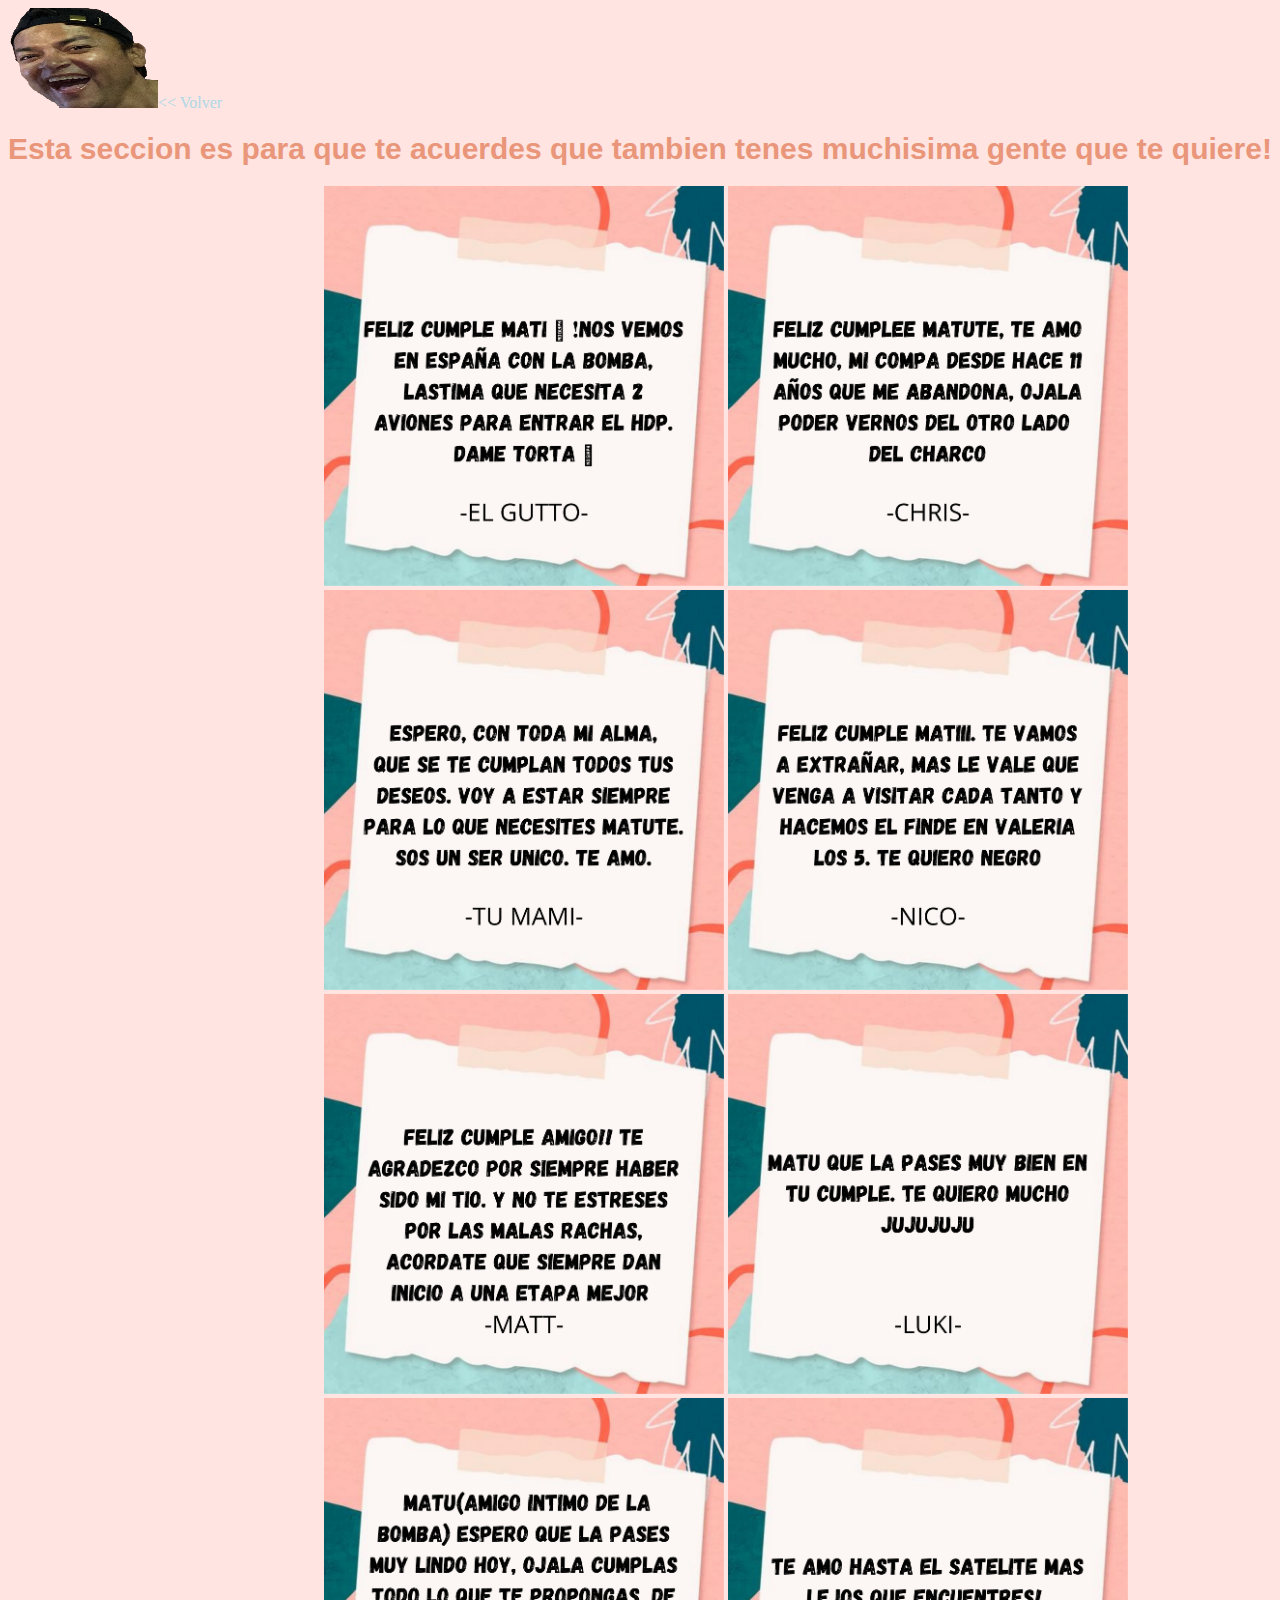
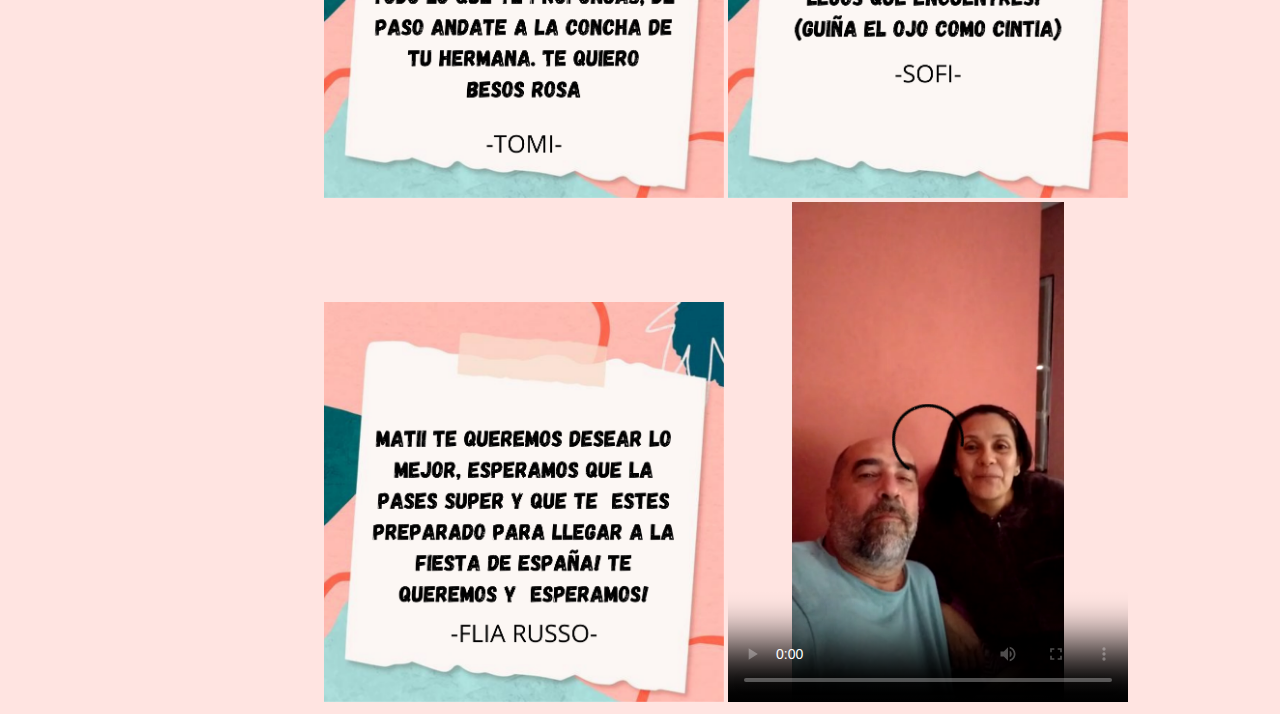
==== portfolio/mensaje.html @ 6aae397d "Update mensaje.html" ====
<!DOCTYPE html>
<html>
<head>
	<meta charset="utf-8">
	<meta name="viewport" content="width=device-width, initial-scale=1">
	<title>Cumple matu </title>
	<link rel="icon" type="image/png" href="../multimedia/favicon.png">
	<link rel="stylesheet" type="text/css" href="estilomensaje.css">
</head>
<body>
	<header> <a href="index.html"><img src="../multimedia/cesarr.png" alt="cesar" width="150px" height="100px"></a><< Volver</header>
	<section>
		<h1>Esta seccion es para que te acuerdes que tambien tenes muchisima gente que te quiere! </h1>
	</section>
   <div class="imagenes">
   	  <img src="../multimedia/menguty.png" alt="mensaje guty" width="400" height="400">
   	  <img src="../multimedia/mensaje2.png" alt="mensaje 2" width="400" height="400"> 	
   	  <img src="../multimedia/mensaje3.png" alt="mensaje 3" width="400" height="400">
   	  <img src="../multimedia/mensaje4.png" alt="mensaje 4" width="400" height="400">
   	  <img src="../multimedia/mensaje5.png" alt="mensaje 5" width="400" height="400">
   	  <img src="../multimedia/mensaje6.png" alt="mensaje 6" width="400" height="400">
   	  <img src="../multimedia/mensaje8.png" alt="mensaje 8" width="400" height="400">
	  <img src="../multimedia/imagen7.png" alt="mensaje 7" width="400" height="400">
	  <img src="../multimedia/mensaje9.png" alt="mensaje 9" widht="400" height="400'>
	  <img src="../multimedia/mensaje10.png" alt="mensaje 10" widht="400" height="400'>
											  
											  </div>
          
   	

   <div class="video">
   	<video  width="400" height="500" controls poster="../multimedia/poster.png"> <source src="../multimedia/papamatu.mp4" type="video/mp4"> </video>
   </div>
</body>
</html>
---- portfolio/estilomensaje.css ----
*{

	background-color: #FFE4E1;
}

h1{
	font-size: 30px;
    font-family: sans-serif;
    text-align: center;
    color: #E9967A;
}

 header{
 	color: lightblue;
 }

 .imagenes{
 	margin-left: 25%;
 }

 .video{
 	margin-left: 19%;
 }
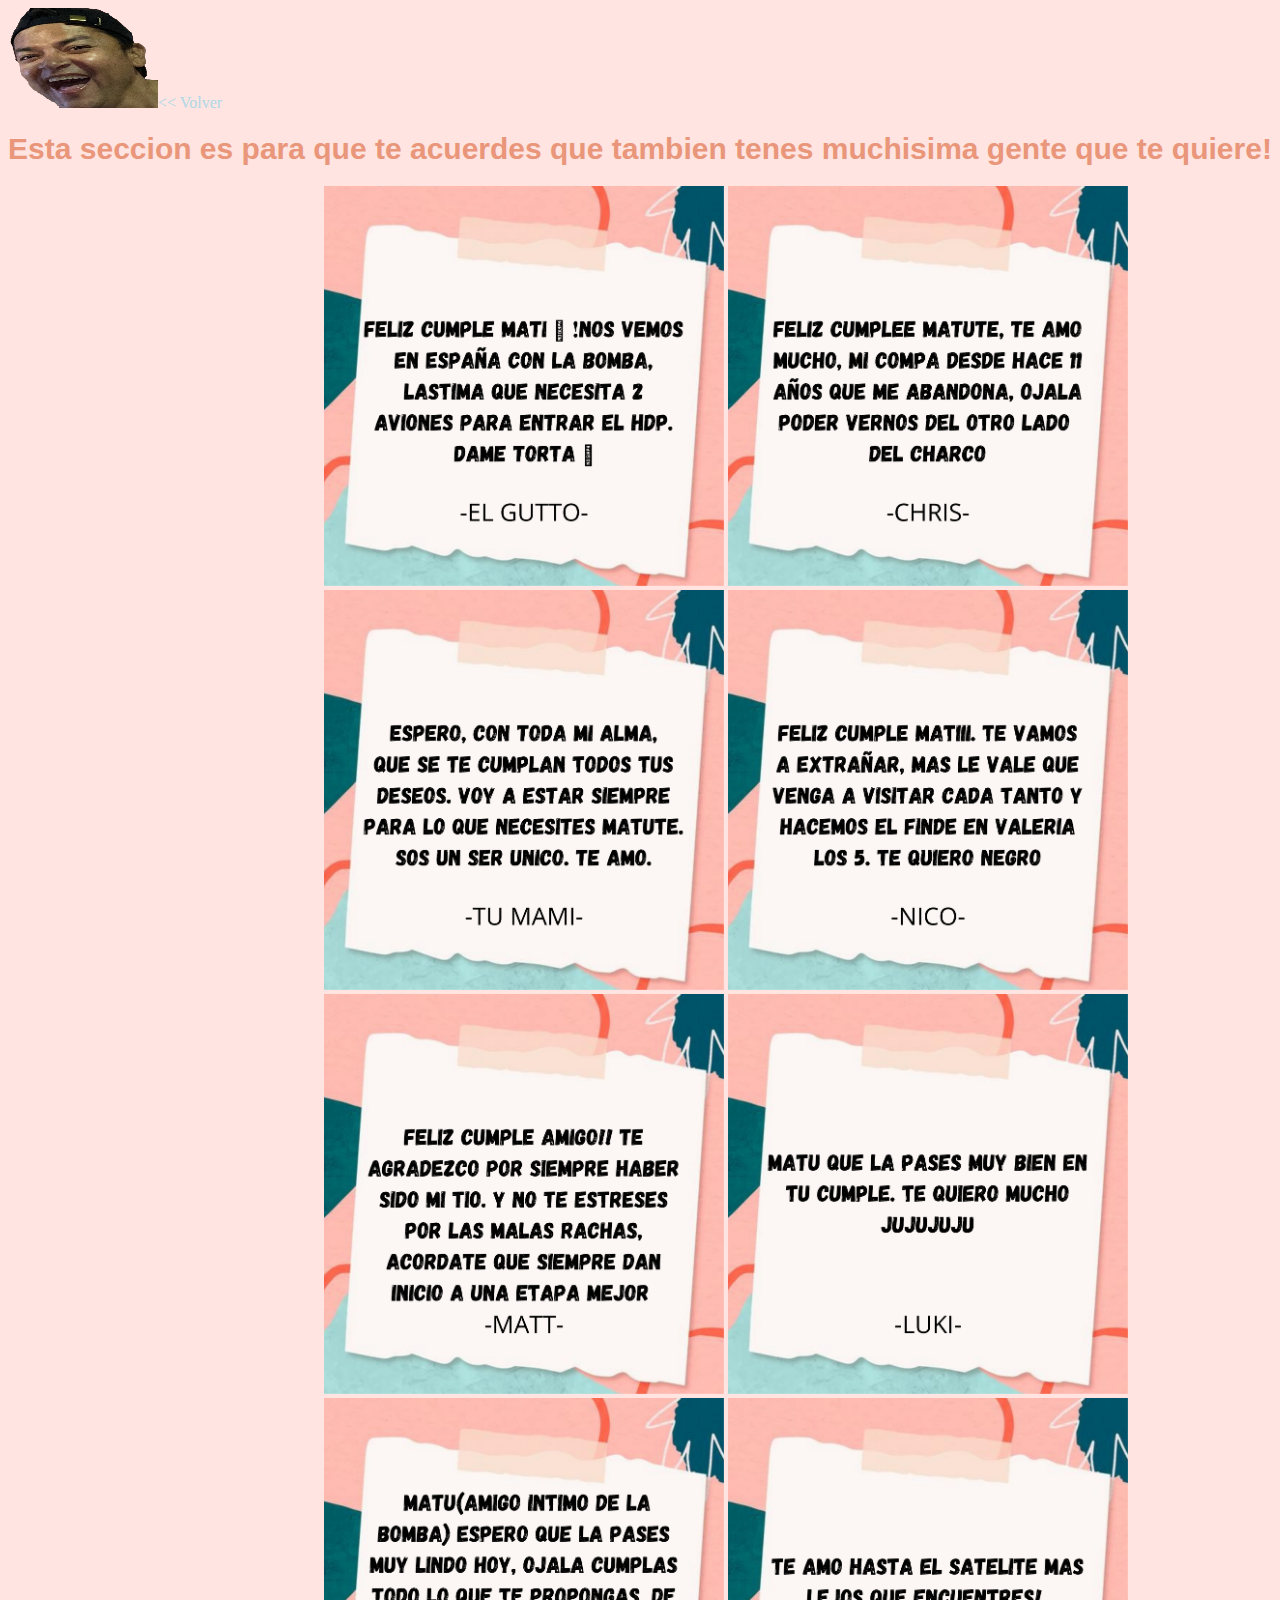
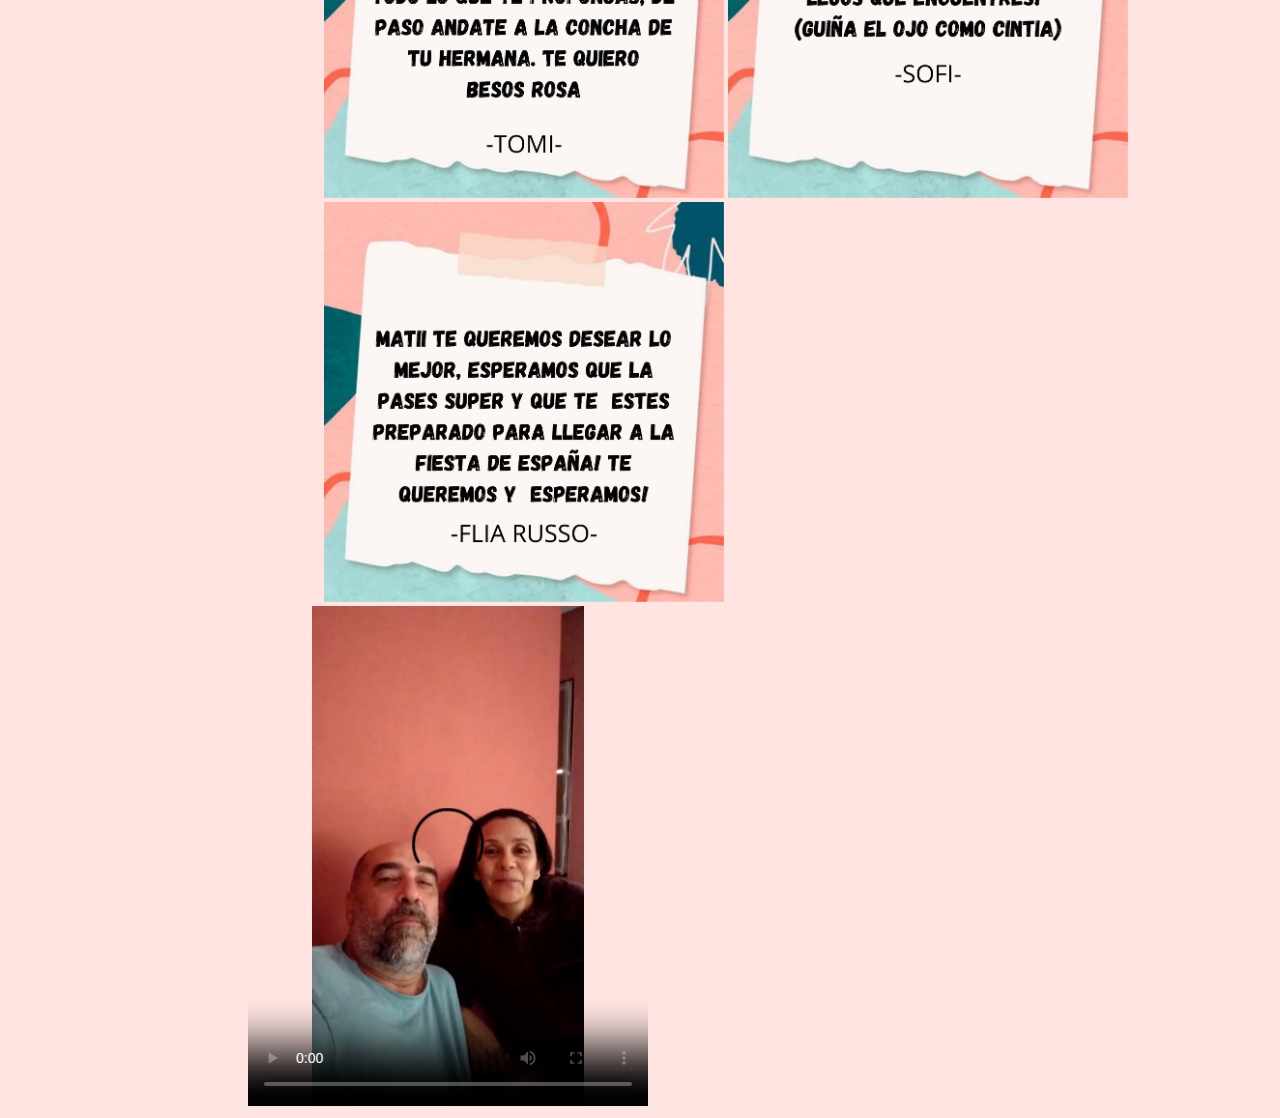
==== commit 520ce497: "sss" ====
--- a/portfolio/mensaje.html
+++ b/portfolio/mensaje.html
@@ -22,7 +22,7 @@
    	  <img src="../multimedia/mensaje8.png" alt="mensaje 8" width="400" height="400">
 	  <img src="../multimedia/imagen7.png" alt="mensaje 7" width="400" height="400">
 	  <img src="../multimedia/mensaje9.png" alt="mensaje 9" widht="400" height="400'>
-	  <img src="../multimedia/mensaje10.png" alt="mensaje 10" widht="400" height="400'>
+	  <img src="../multimedia/mensaje10.png" alt="mensaje 10" widht="400" height="400">
 											  
 											  </div>
           
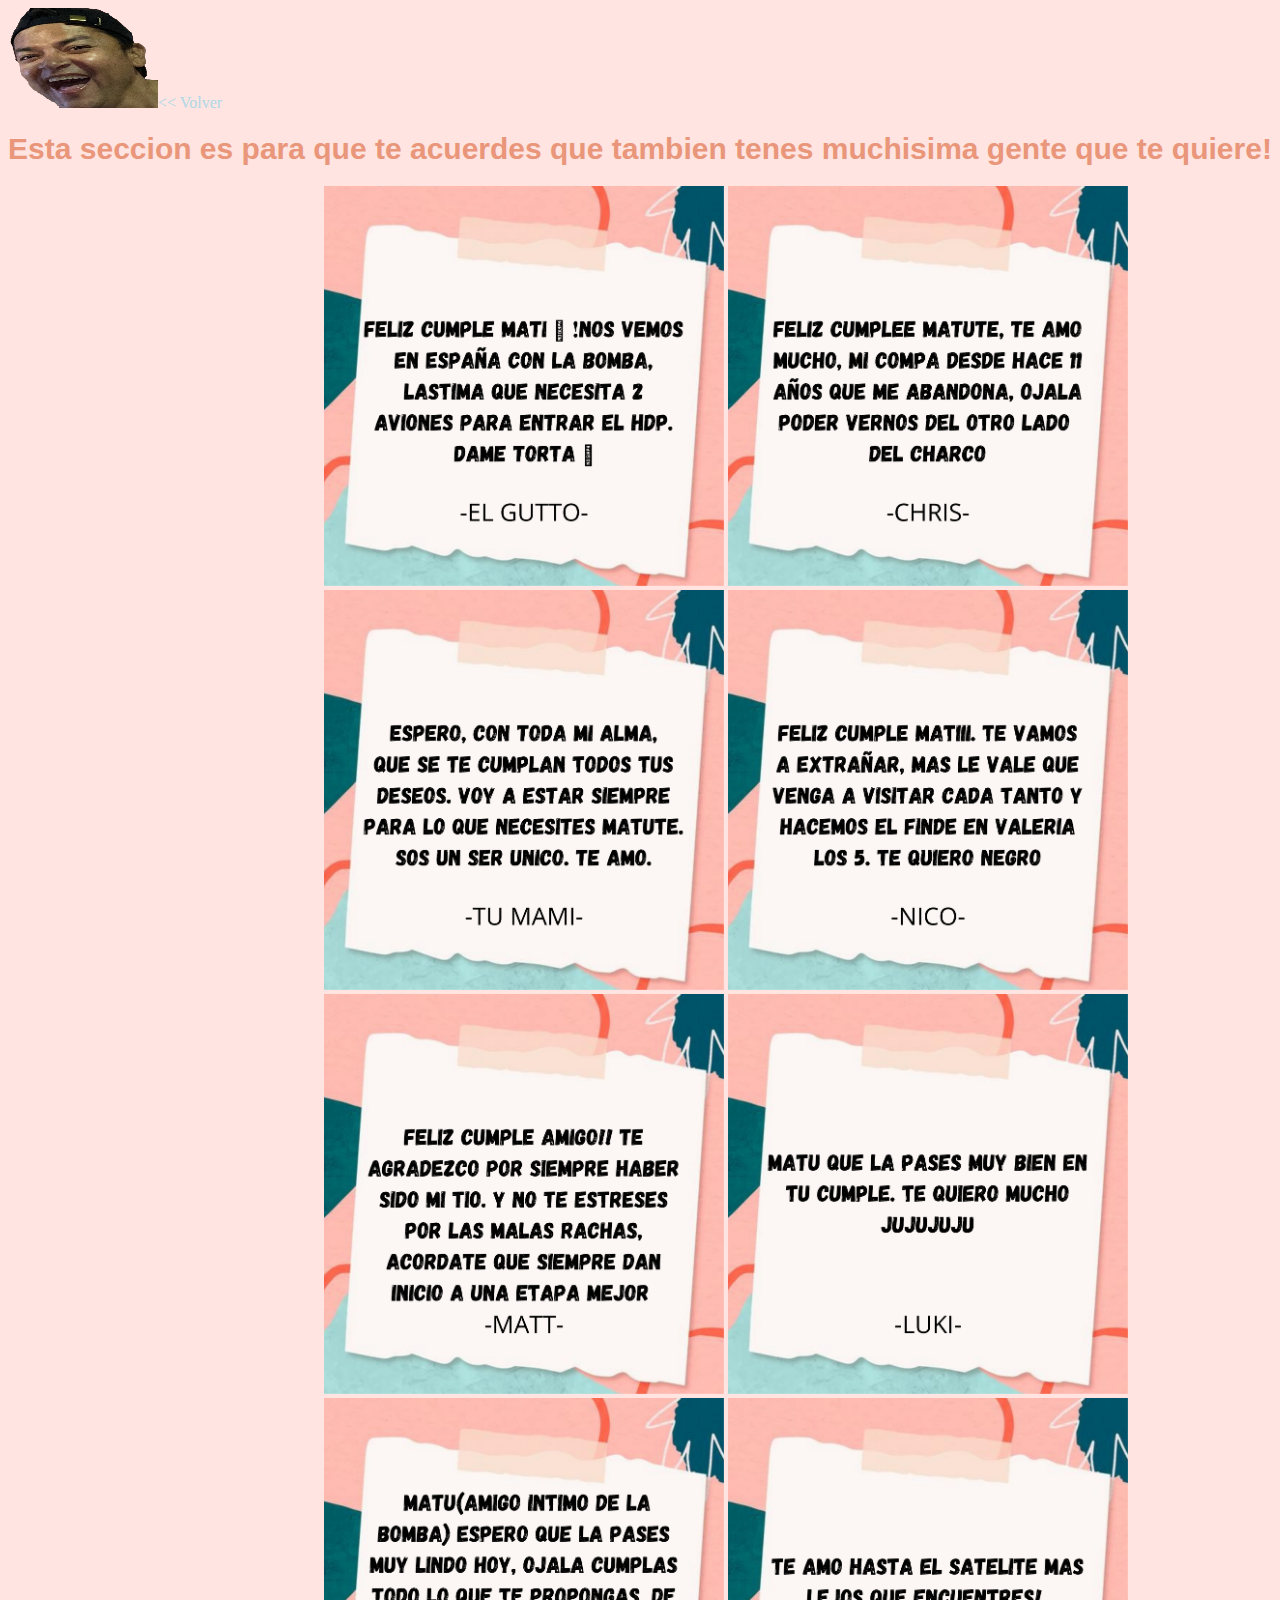
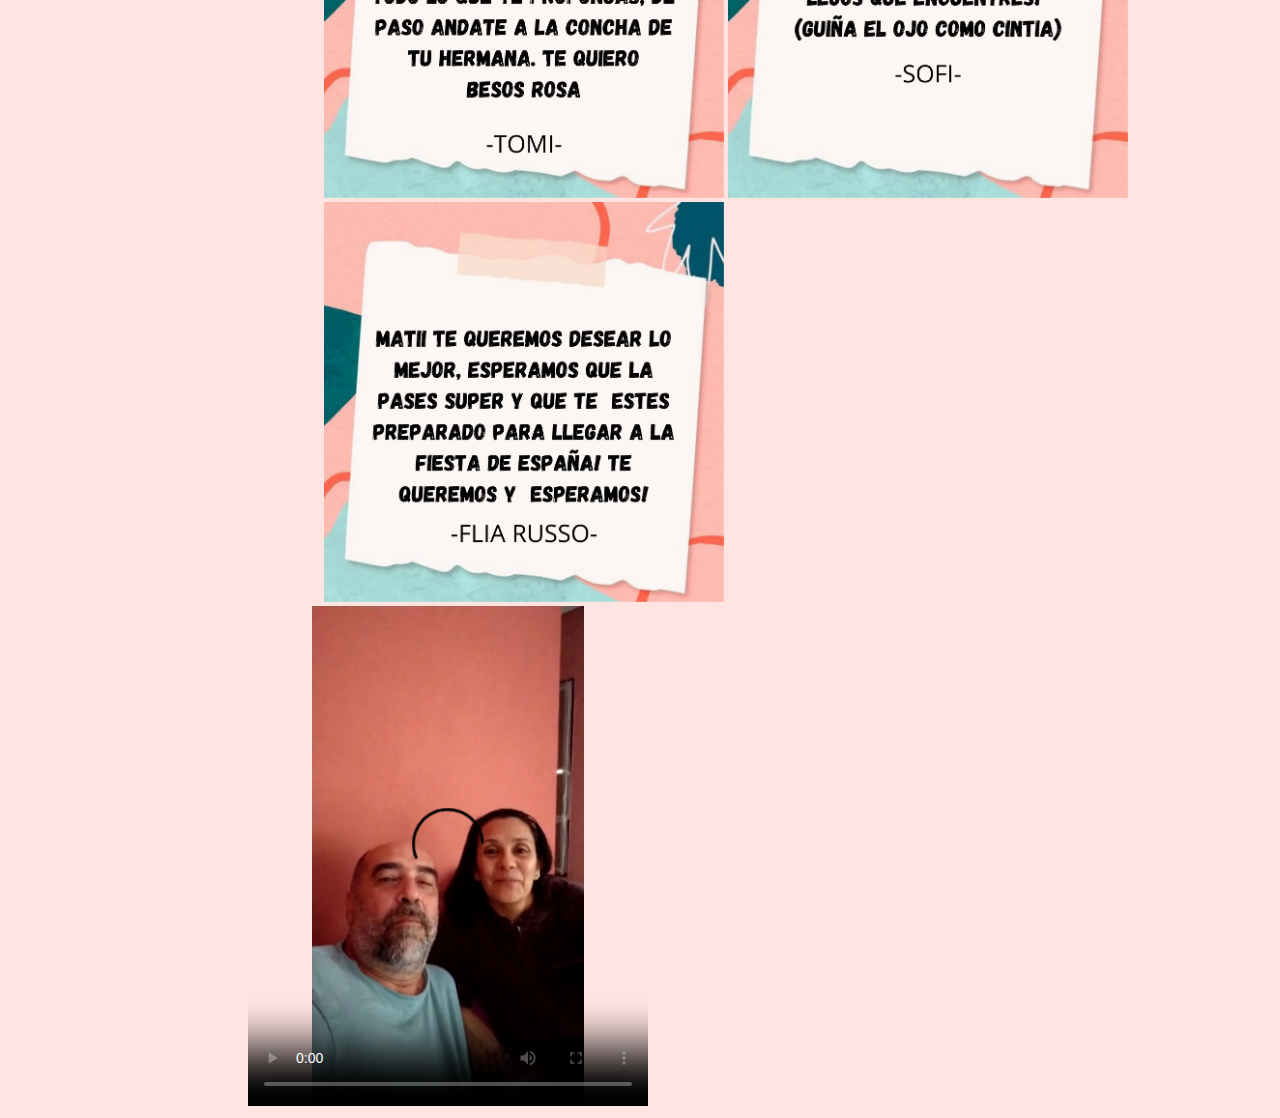
==== commit e83a23e8: "Update mensaje.html" ====
--- a/portfolio/mensaje.html
+++ b/portfolio/mensaje.html
@@ -22,7 +22,8 @@
    	  <img src="../multimedia/mensaje8.png" alt="mensaje 8" width="400" height="400">
 	  <img src="../multimedia/imagen7.png" alt="mensaje 7" width="400" height="400">
 	  <img src="../multimedia/mensaje9.png" alt="mensaje 9" widht="400" height="400'>
-	  <img src="../multimedia/mensaje10.png" alt="mensaje 10" widht="400" height="400">
+	  <img src="../multimedia/mensaje10.png" alt="mensaje10" widht="400" height="400">
+											  
 											  
 											  </div>
           
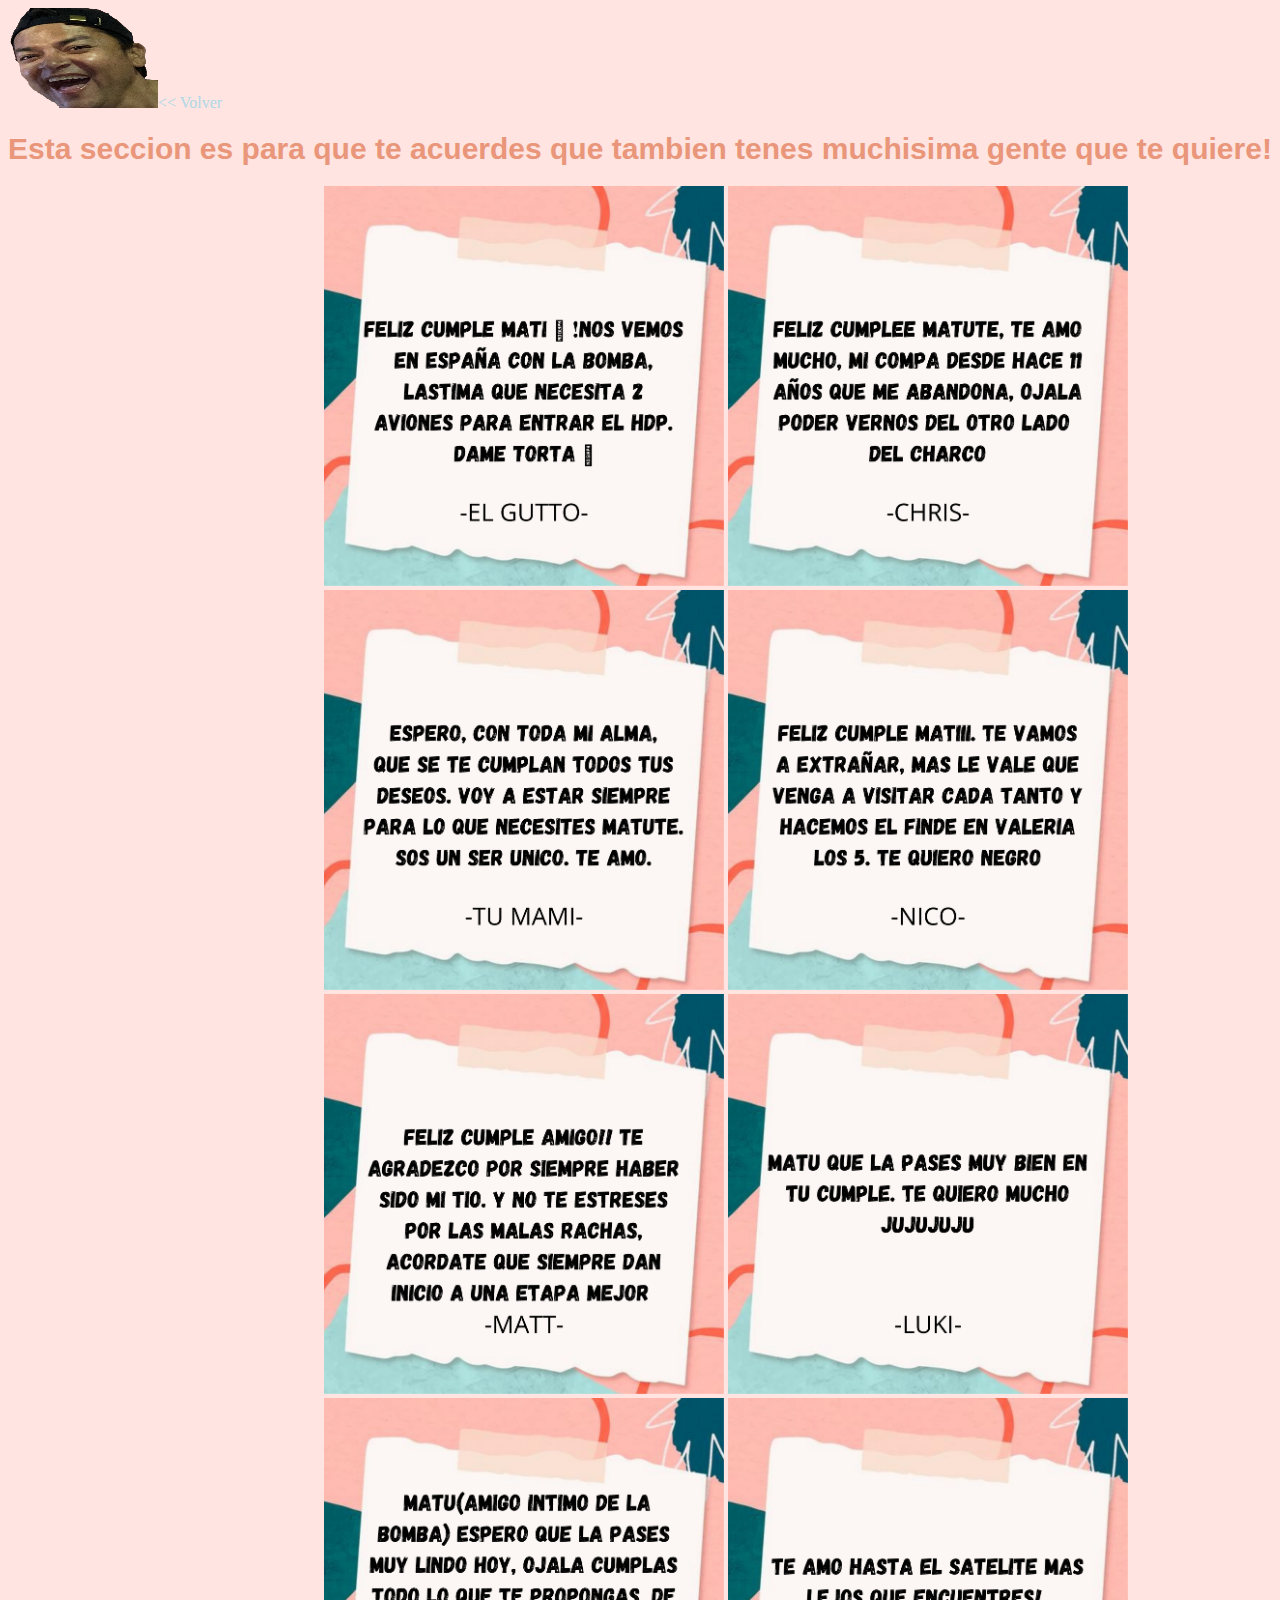
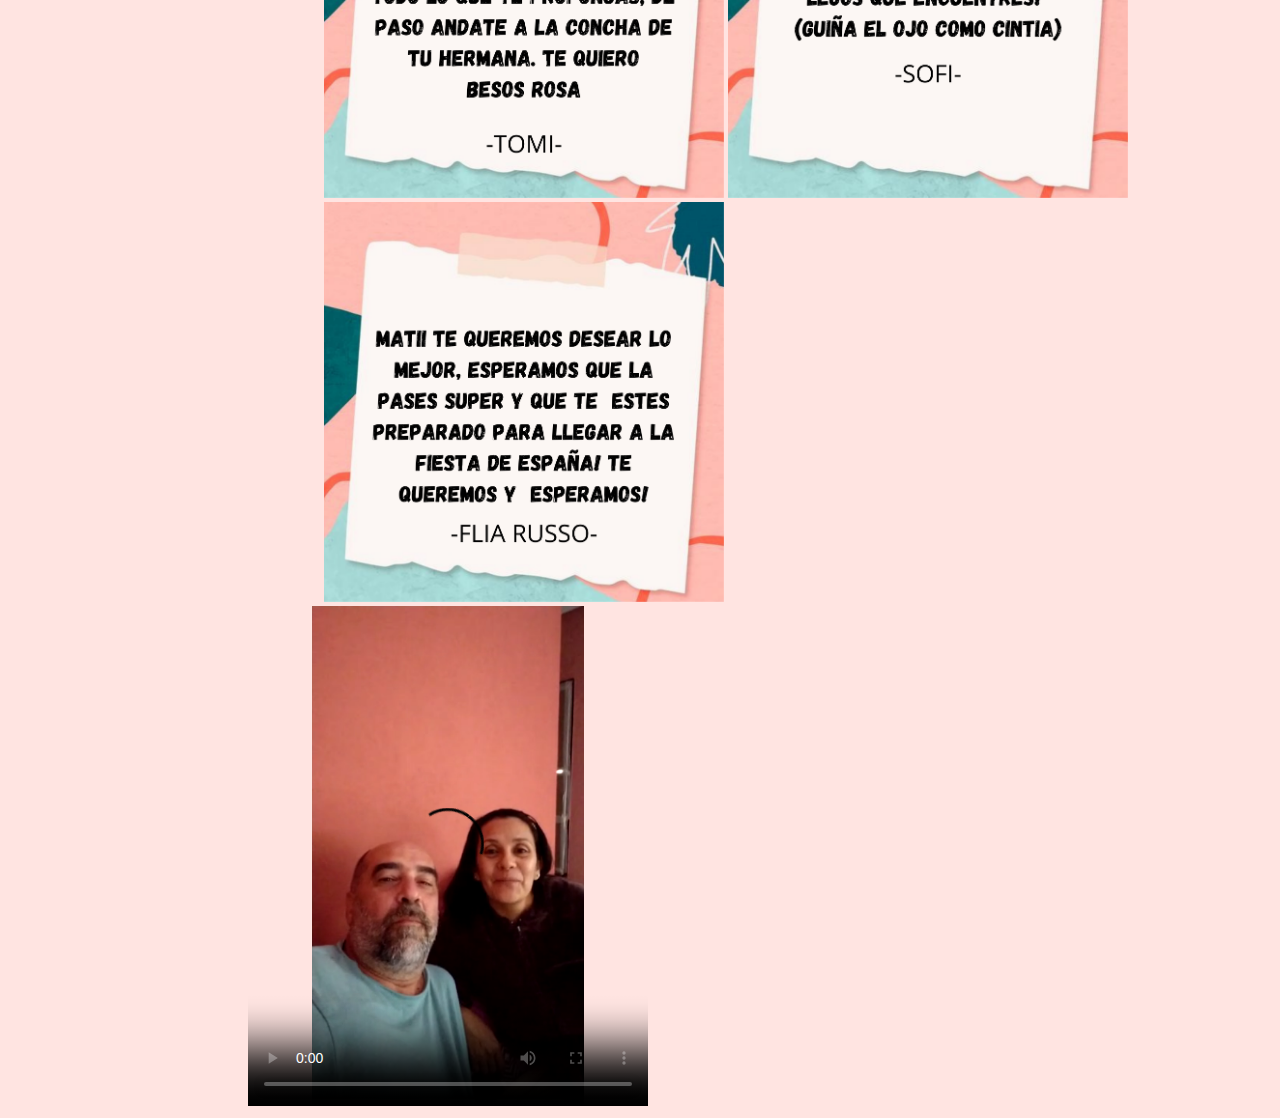
==== commit f558536e: "Update mensaje.html" ====
--- a/portfolio/mensaje.html
+++ b/portfolio/mensaje.html
@@ -22,10 +22,10 @@
    	  <img src="../multimedia/mensaje8.png" alt="mensaje 8" width="400" height="400">
 	  <img src="../multimedia/imagen7.png" alt="mensaje 7" width="400" height="400">
 	  <img src="../multimedia/mensaje9.png" alt="mensaje 9" widht="400" height="400'>
-	  <img src="../multimedia/mensaje10.png" alt="mensaje10" widht="400" height="400">
+	  <img src="../multimedia/mensaje10.png" alt="mensaje 10" widht="400" height="400">
 											  
 											  
-											  </div>
+  </div>
           
    	
 
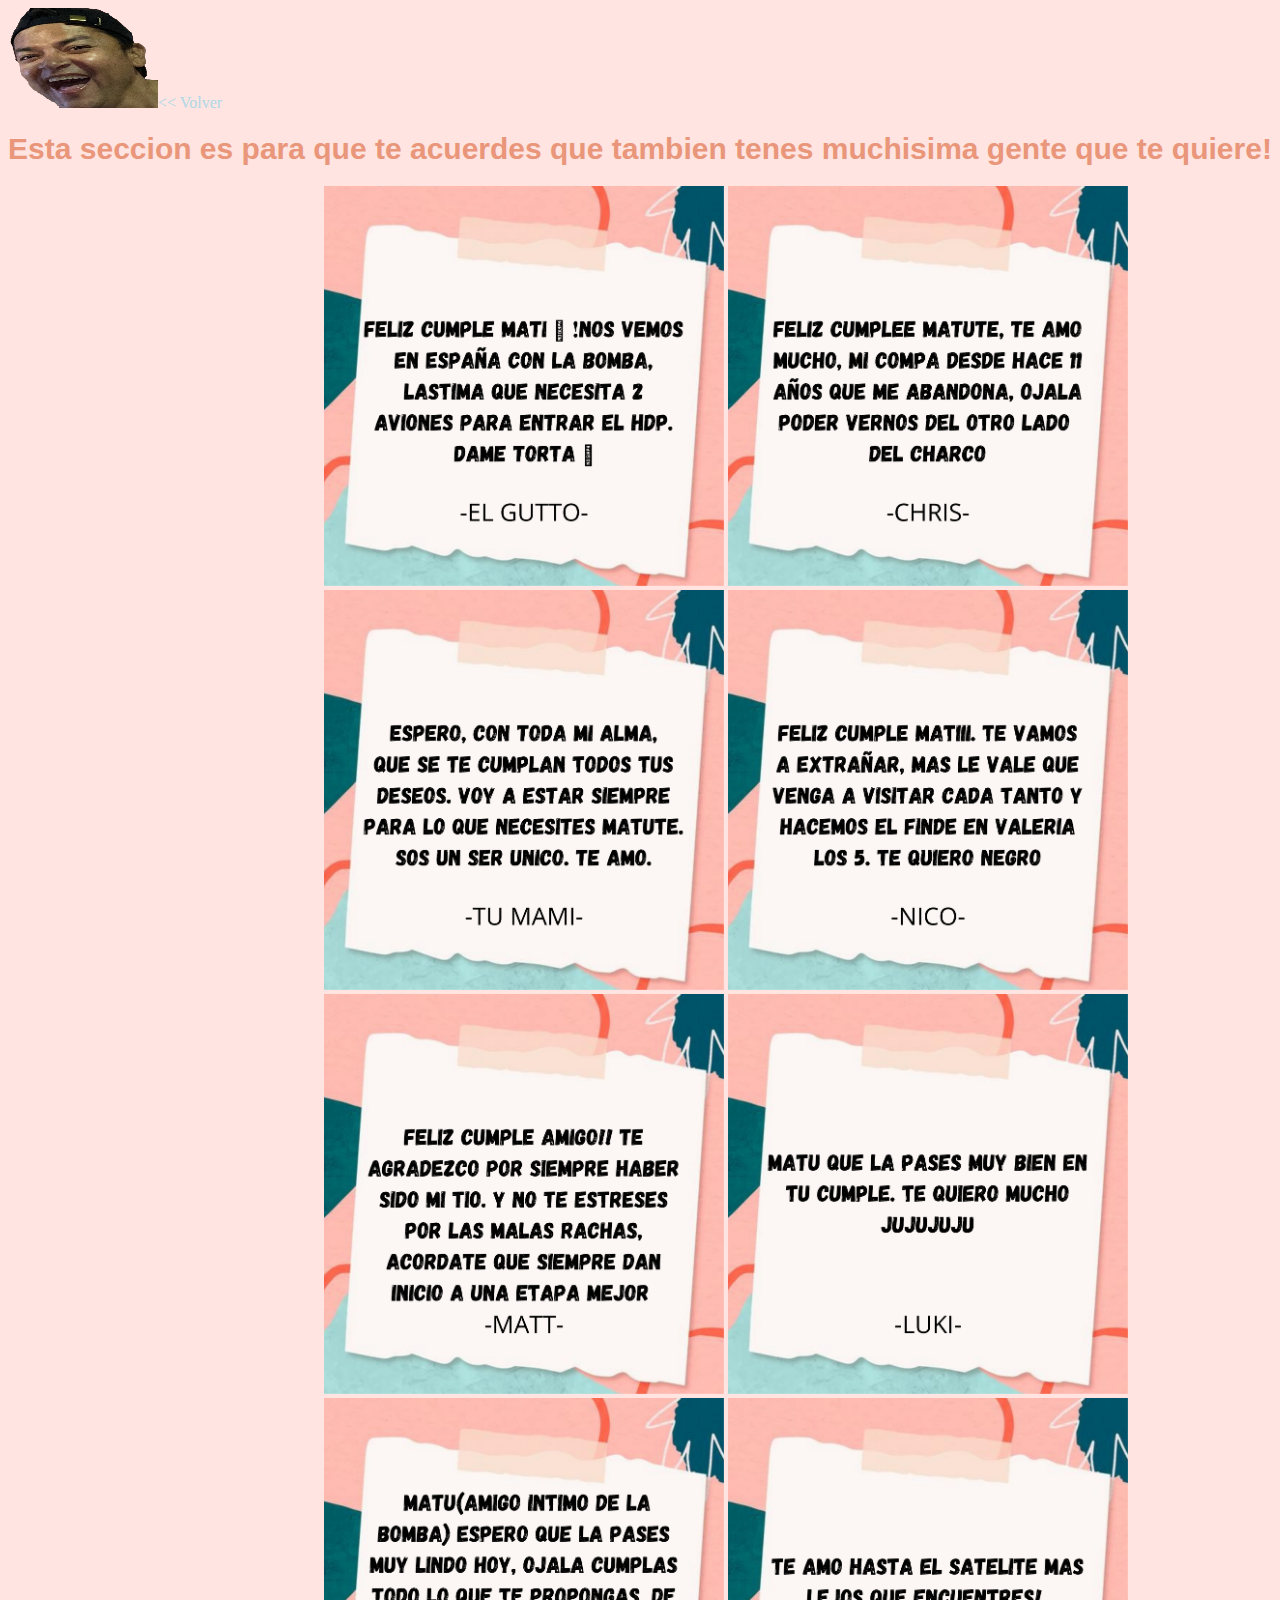
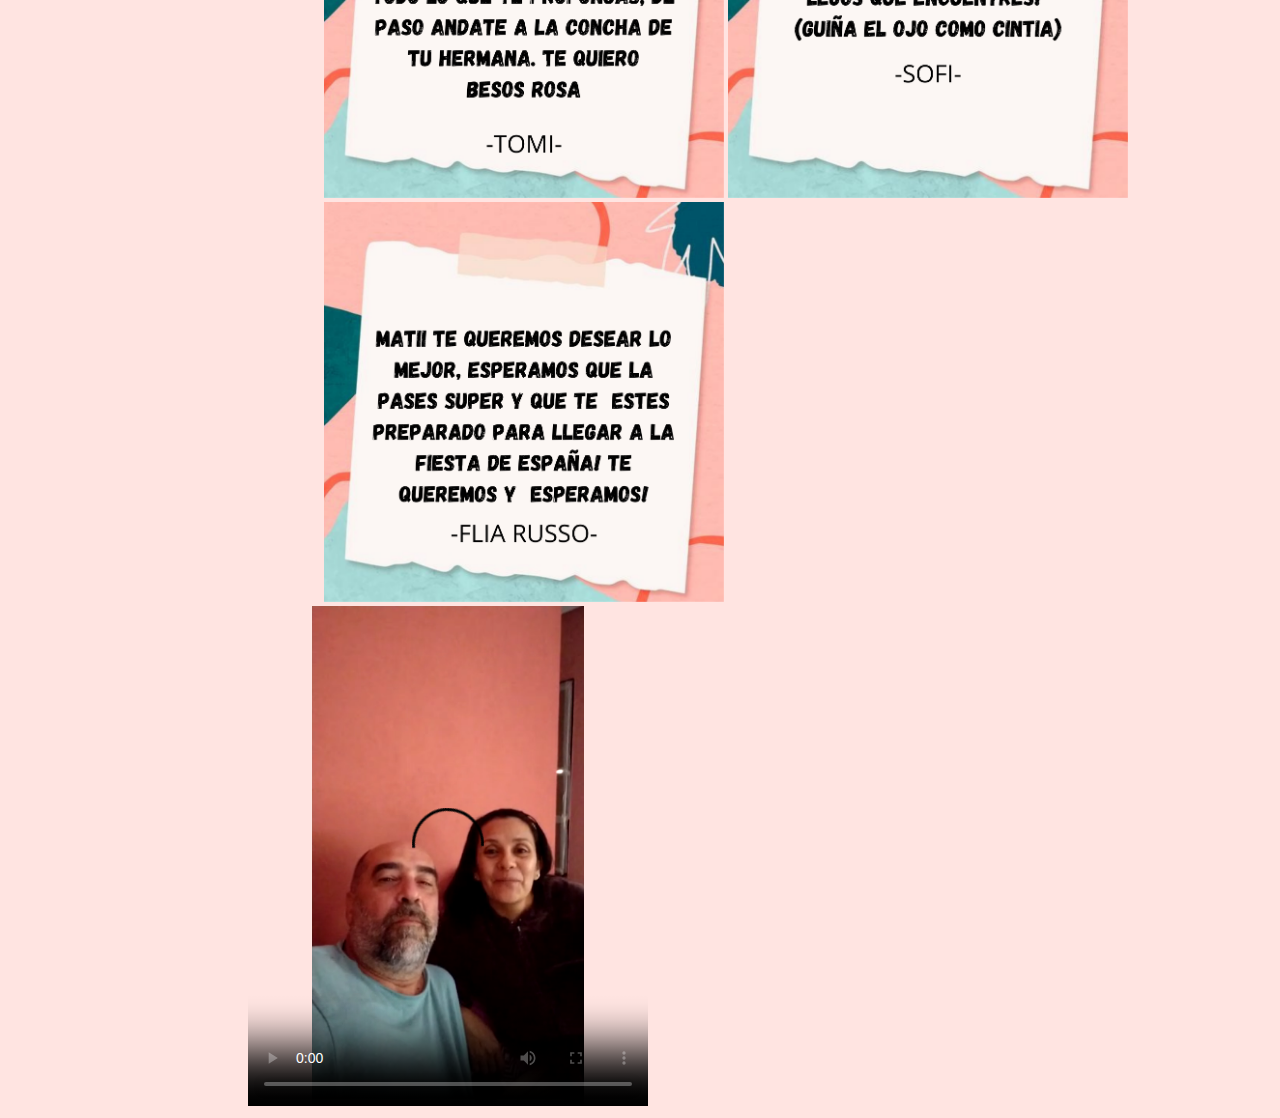
==== commit 0b6bbf2a: "Update mensaje.html" ====
--- a/portfolio/mensaje.html
+++ b/portfolio/mensaje.html
@@ -22,7 +22,7 @@
    	  <img src="../multimedia/mensaje8.png" alt="mensaje 8" width="400" height="400">
 	  <img src="../multimedia/imagen7.png" alt="mensaje 7" width="400" height="400">
 	  <img src="../multimedia/mensaje9.png" alt="mensaje 9" widht="400" height="400'>
-	  <img src="../multimedia/mensaje10.png" alt="mensaje 10" widht="400" height="400">
+         <img src="../multimedia/mensaje10.png" alt="mensaje 10" widht="400" height="400">
 											  
 											  
   </div>
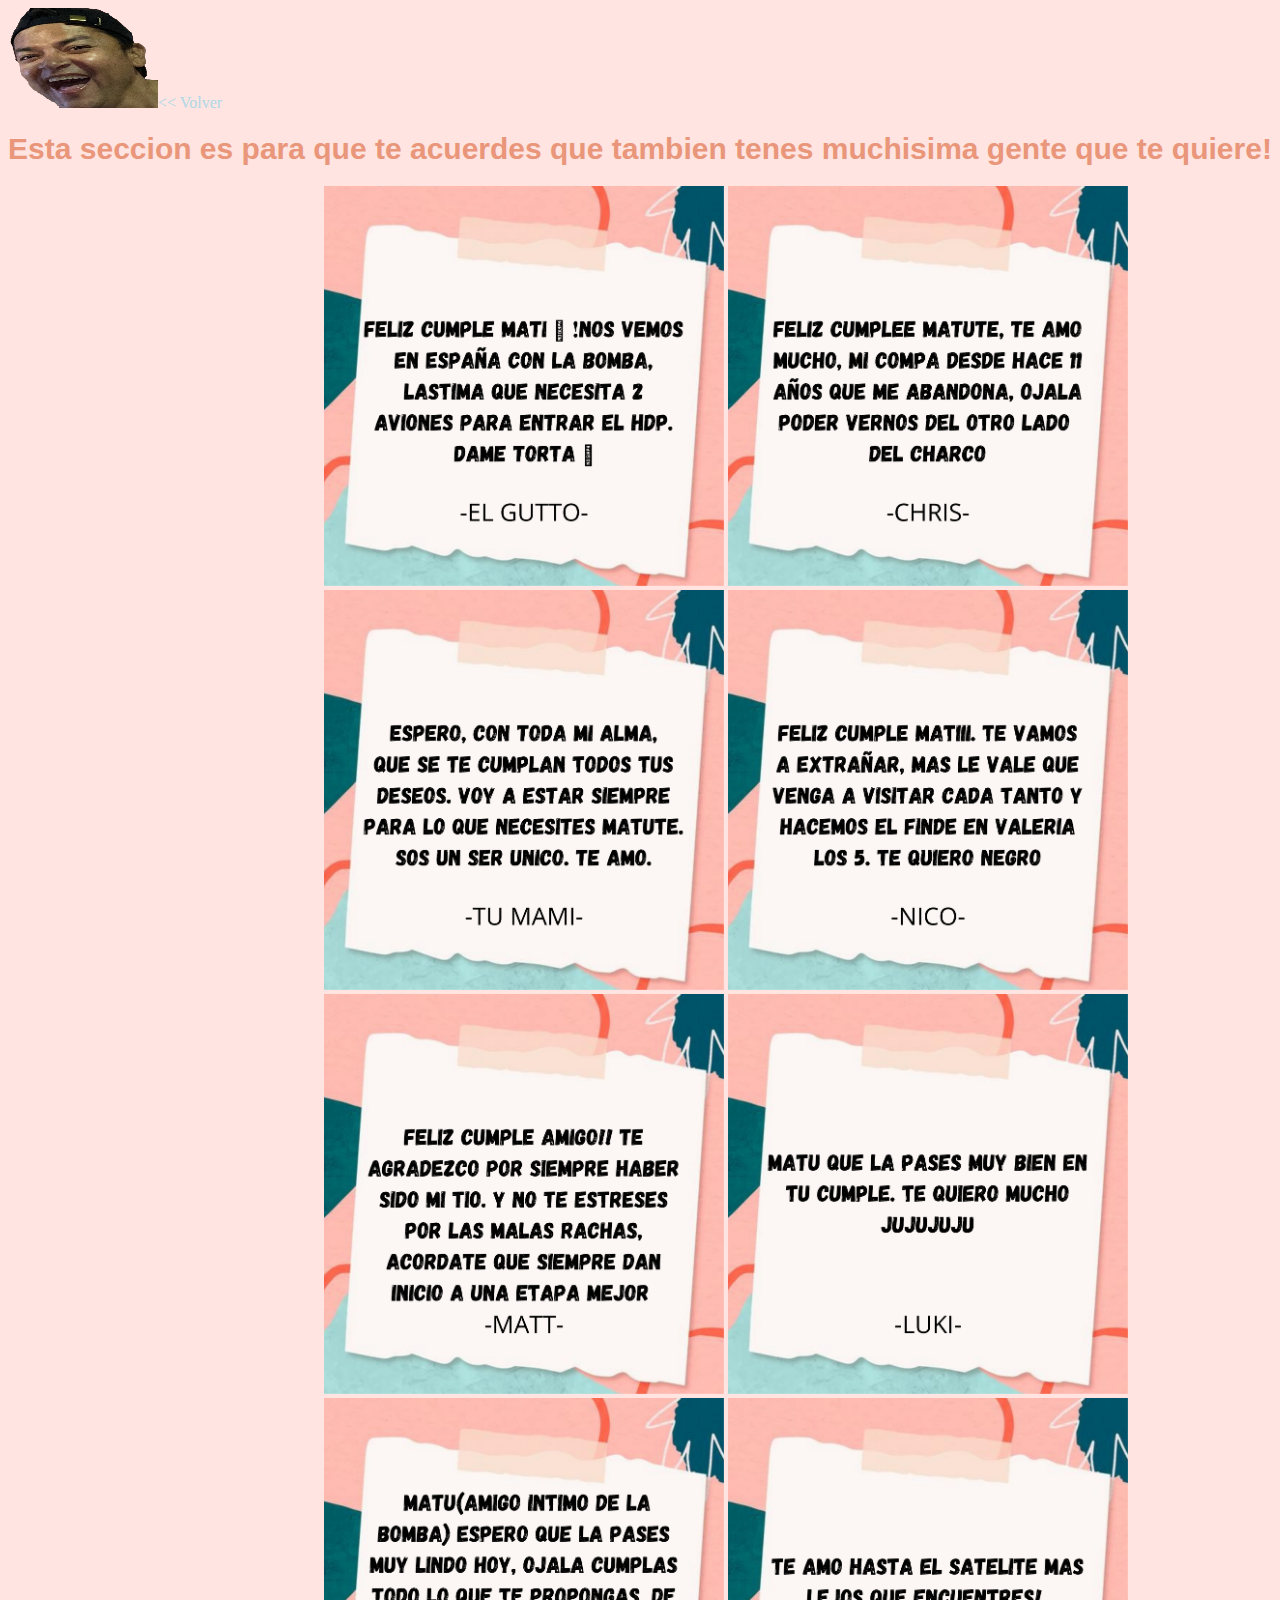
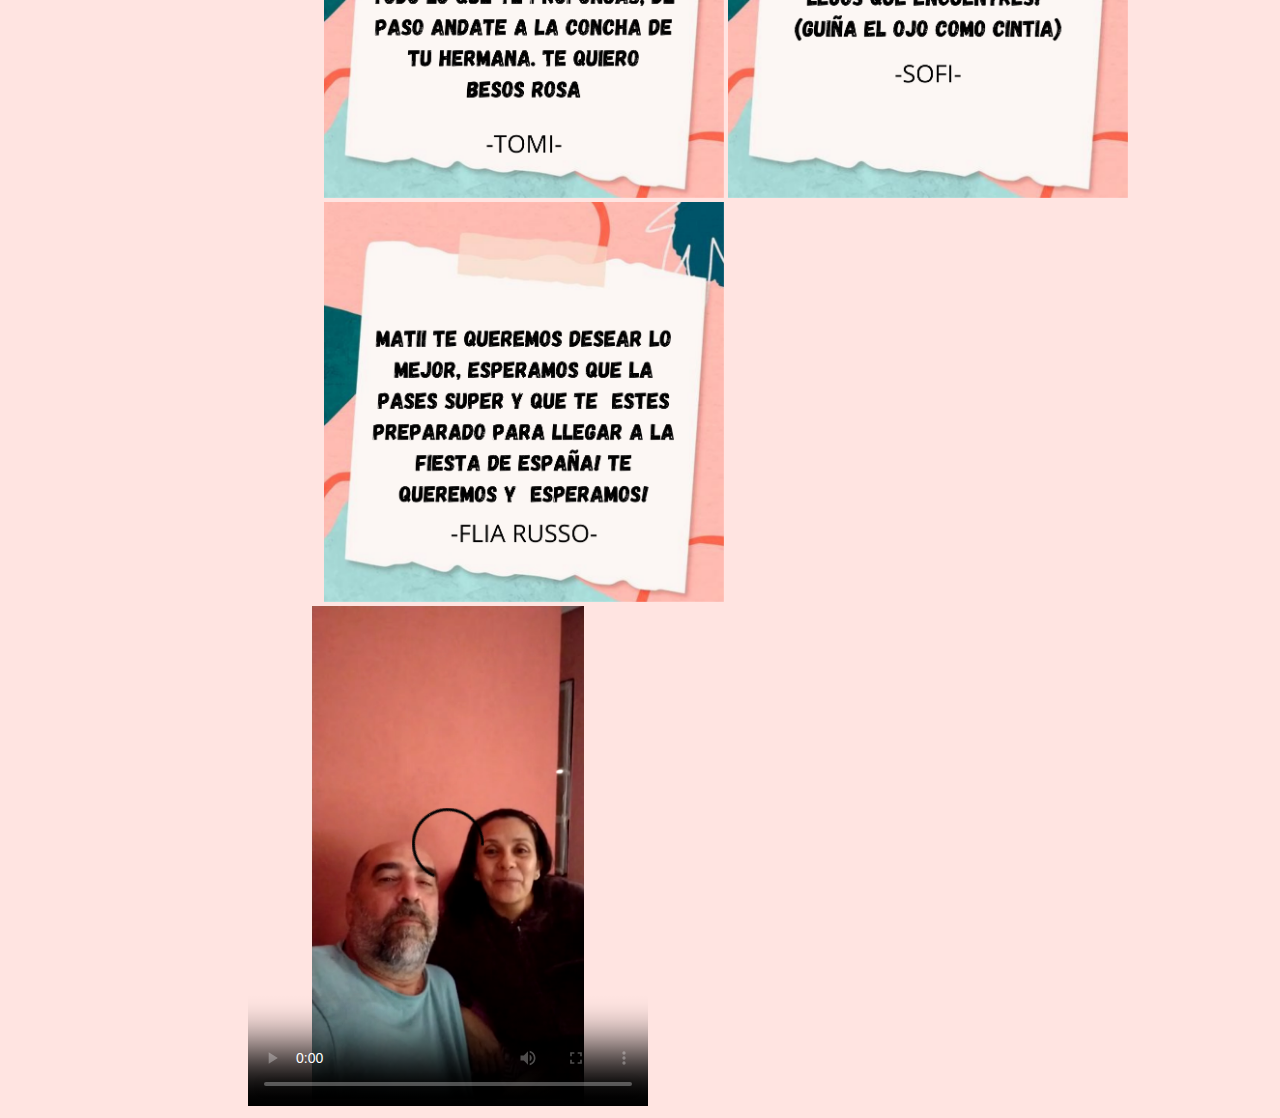
==== commit b4319382: "Update mensaje.html" ====
--- a/portfolio/mensaje.html
+++ b/portfolio/mensaje.html
@@ -22,7 +22,8 @@
    	  <img src="../multimedia/mensaje8.png" alt="mensaje 8" width="400" height="400">
 	  <img src="../multimedia/imagen7.png" alt="mensaje 7" width="400" height="400">
 	  <img src="../multimedia/mensaje9.png" alt="mensaje 9" widht="400" height="400'>
-         <img src="../multimedia/mensaje10.png" alt="mensaje 10" widht="400" height="400">
+										    
+          <img src="../multimedia/mensaje10.png" alt="mensaje 10" widht="400" height="400">
 											  
 											  
   </div>
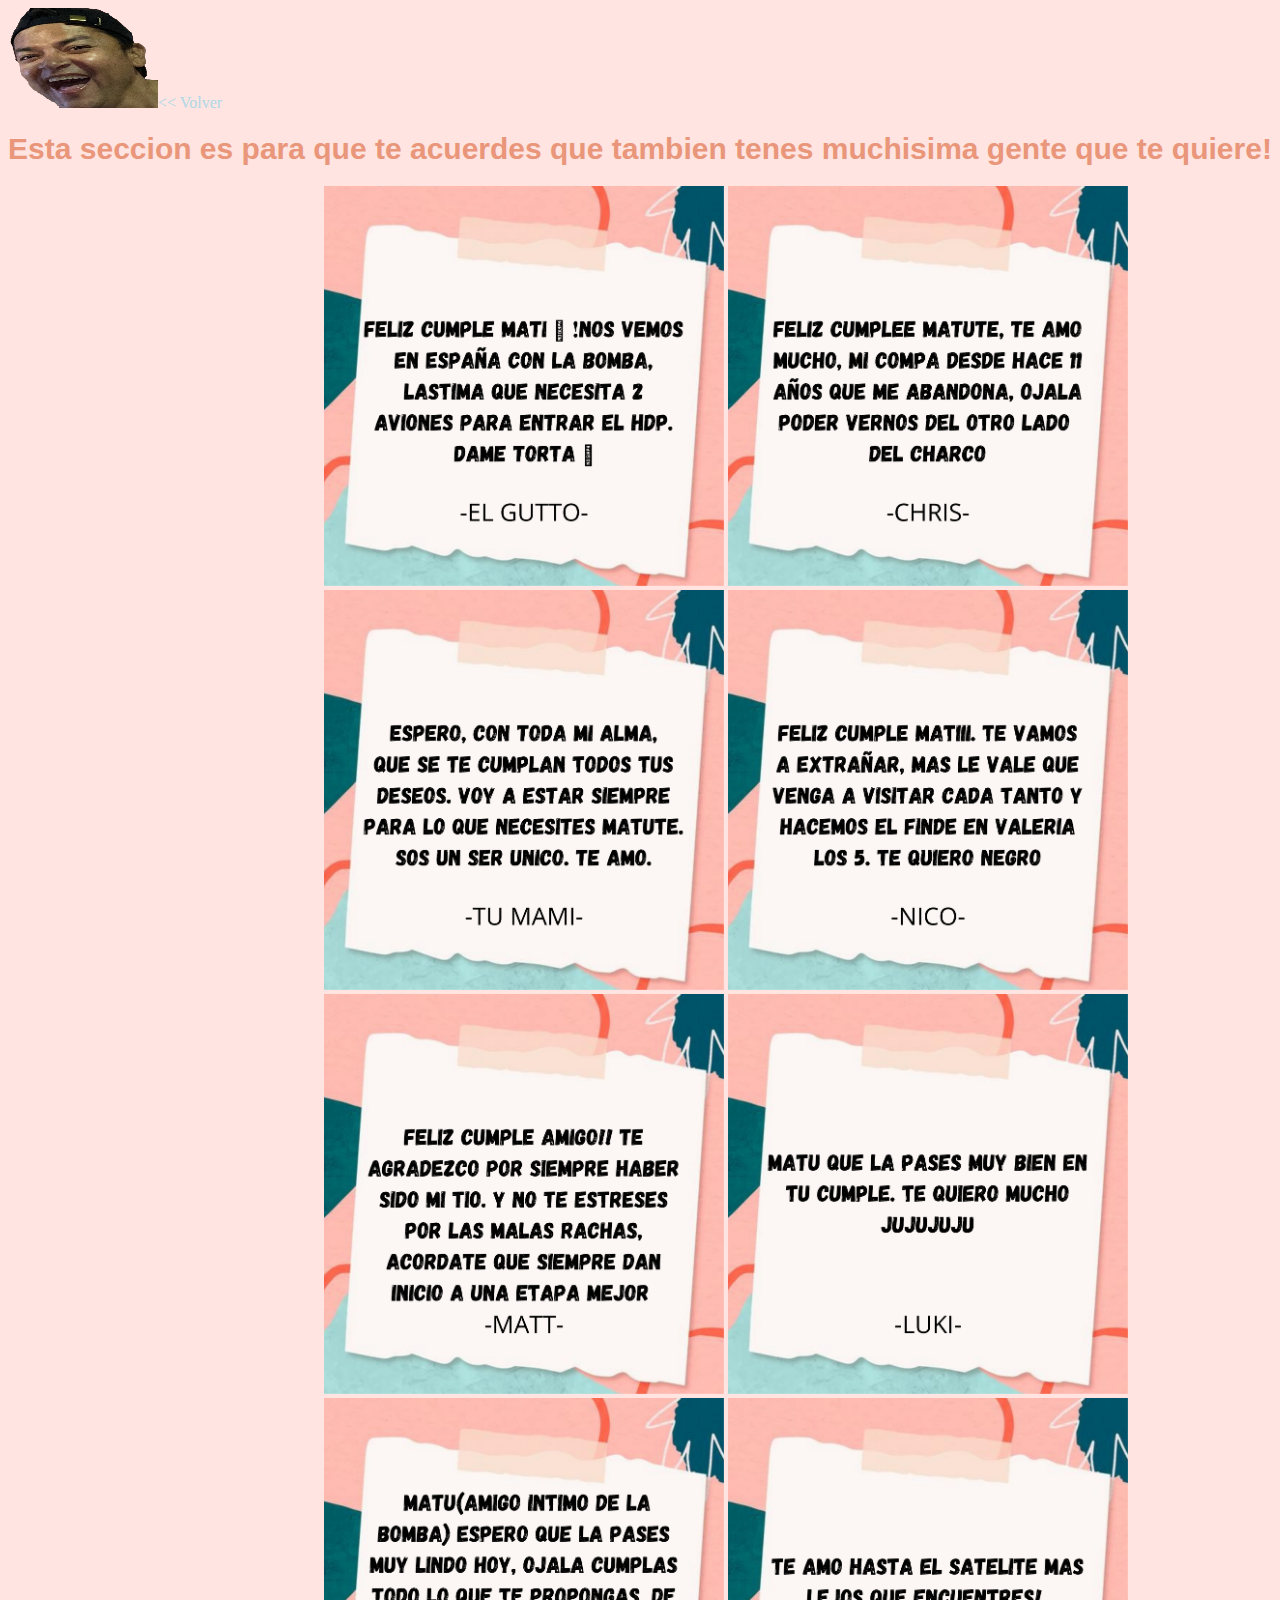
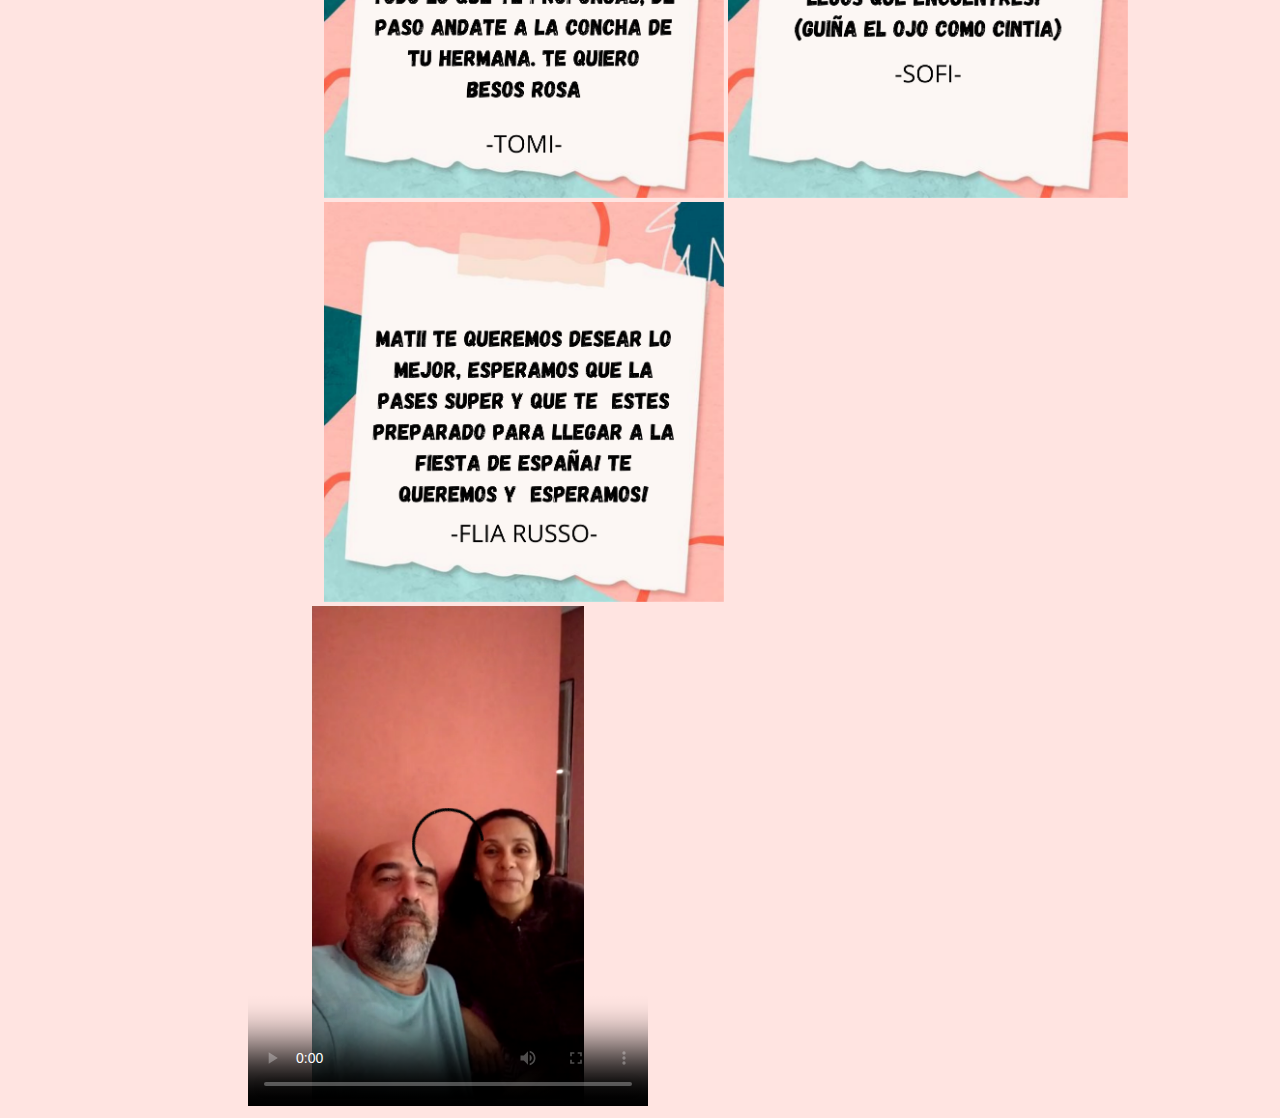
==== commit 088992b6: "Update mensaje.html" ====
--- a/portfolio/mensaje.html
+++ b/portfolio/mensaje.html
@@ -22,8 +22,7 @@
    	  <img src="../multimedia/mensaje8.png" alt="mensaje 8" width="400" height="400">
 	  <img src="../multimedia/imagen7.png" alt="mensaje 7" width="400" height="400">
 	  <img src="../multimedia/mensaje9.png" alt="mensaje 9" widht="400" height="400'>
-										    
-          <img src="../multimedia/mensaje10.png" alt="mensaje 10" widht="400" height="400">
+	 <img src="../multimedia/mensaje10.png" alt="mensaje 10" widht="400" height="400">
 											  
 											  
   </div>
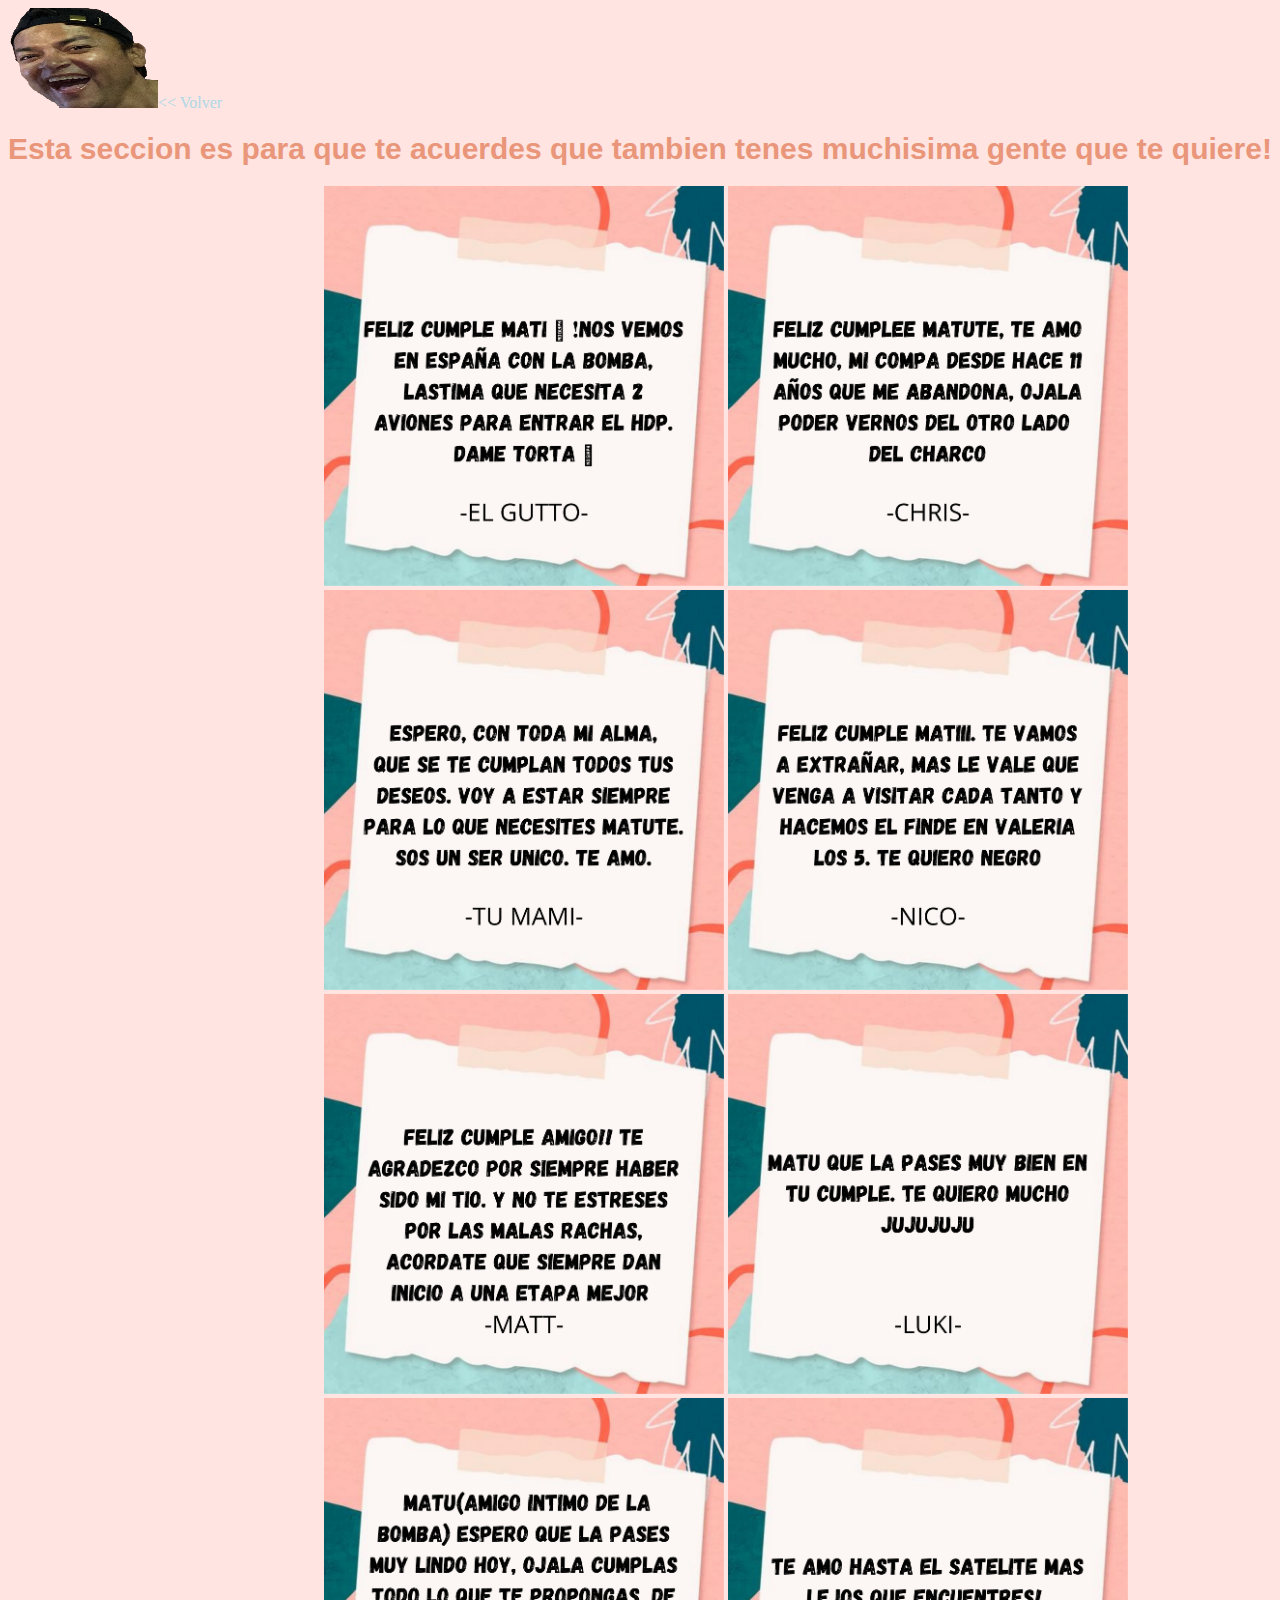
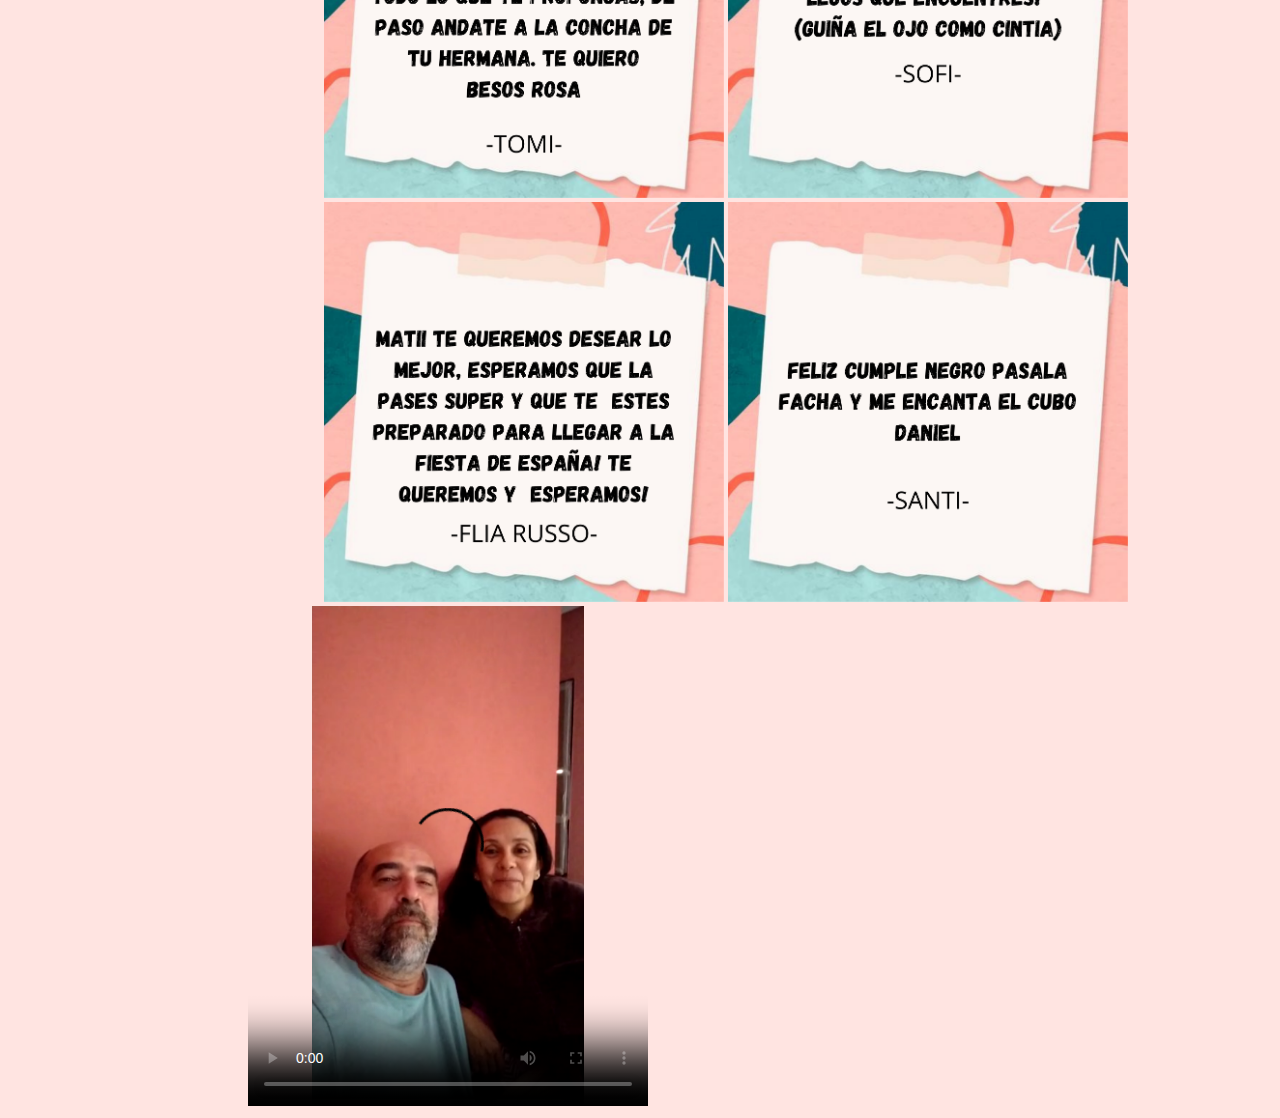
==== commit 0ed88a7e: "Update mensaje.html" ====
--- a/portfolio/mensaje.html
+++ b/portfolio/mensaje.html
@@ -21,7 +21,7 @@
    	  <img src="../multimedia/mensaje6.png" alt="mensaje 6" width="400" height="400">
    	  <img src="../multimedia/mensaje8.png" alt="mensaje 8" width="400" height="400">
 	  <img src="../multimedia/imagen7.png" alt="mensaje 7" width="400" height="400">
-	  <img src="../multimedia/mensaje9.png" alt="mensaje 9" widht="400" height="400'>
+	  <img src="../multimedia/mensaje9.png" alt="mensaje 9" widht="400" height="400">
 	 <img src="../multimedia/mensaje10.png" alt="mensaje 10" widht="400" height="400">
 											  
 											  
